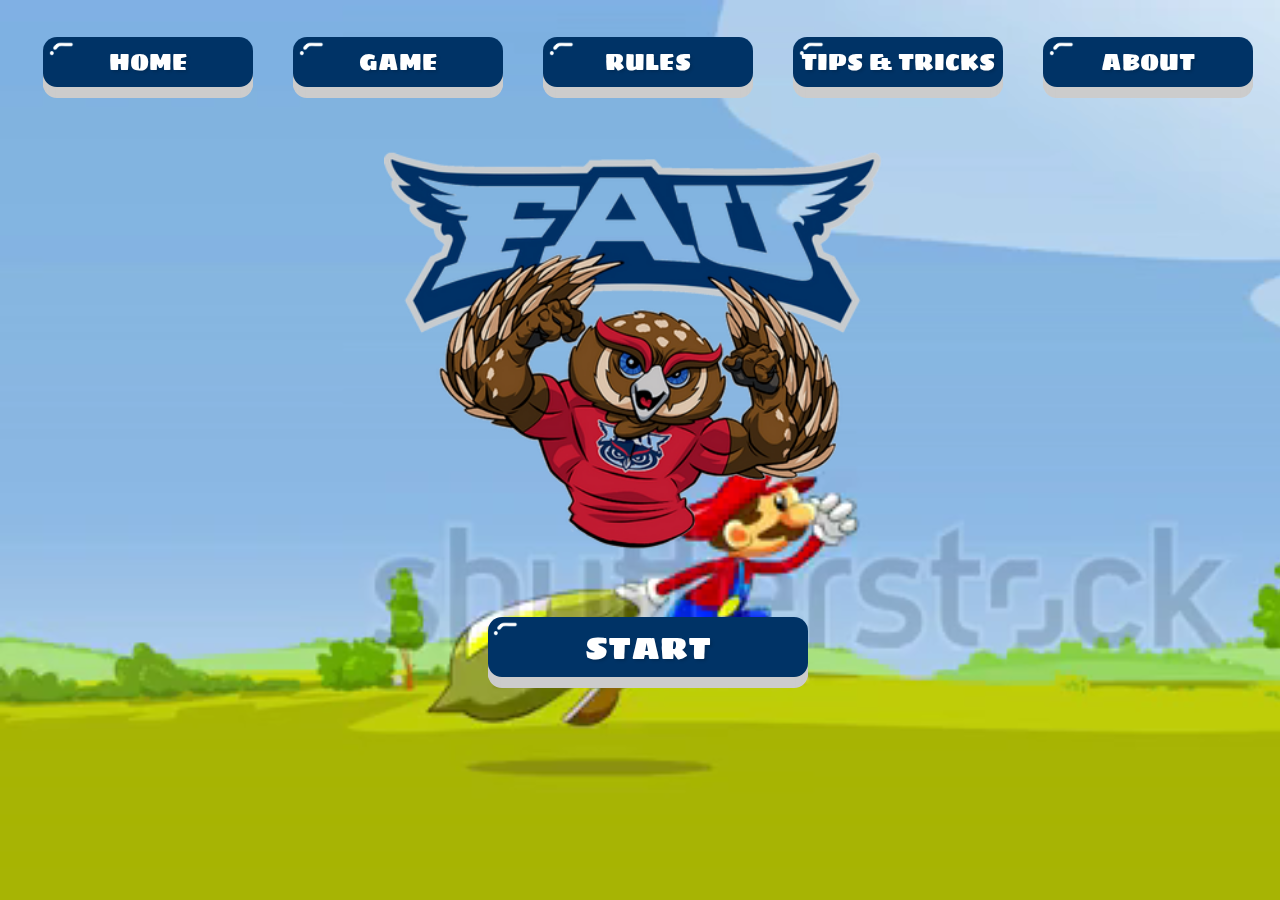
==== index.html @ 9a1c1aa6 "Added all our work" ====
<!DOCTYPE html>
<html lang="en">

<head>
    <meta charset="UTF-8">
    <meta http-equiv="X-UA-Compatible" content="IE=edge">
    <meta name="viewport" content="width=device-width, initial-scale=1.0">

    <!-----------------------Title----------------------->
    <title>The Owl Survivor</title>

    <!-----------------------CSS----------------------->
    <link rel="stylesheet" href="css/style.css">

    <!---------------------Favicon--------------------->
    <link rel="shortcut icon" href="images/favicon.png">

    <!---------Import Poppins from Google fonts--------->
    <link rel="preconnect" href="https://fonts.googleapis.com">
    <link rel="preconnect" href="https://fonts.gstatic.com" crossorigin>
    <link href="https://fonts.googleapis.com/css2?family=Open+Sans&family=Poppins:ital,wght@0,100;0,200;0,300;0,400;0,500;0,600;0,700;0,800;0,900;1,100;1,200;1,300;1,400;1,500;1,600;1,700;1,800;1,900&display=swap" rel="stylesheet">

    <!---------Import Sigmar One from Google fonts--------->
    <link rel="preconnect" href="https://fonts.googleapis.com">
    <link rel="preconnect" href="https://fonts.gstatic.com" crossorigin>
    <link href="https://fonts.googleapis.com/css2?family=Open+Sans&family=Poppins:ital,wght@0,100;0,200;0,300;0,400;0,500;0,600;0,700;0,800;0,900;1,100;1,200;1,300;1,400;1,500;1,600;1,700;1,800;1,900&family=Sigmar+One&display=swap" rel="stylesheet">

</head>

<body>
    <!-------------------------Main Section------------------------->
    <section id="main" class="main">

        <!--------------------Background video-------------------->
        <div class="bg-video">
            <video autoplay muted loop>
                <source src="images/marioTemplate.mp4" type="video/mp4">
            </video>
        </div>

        <!--------------------Navigation-------------------->
        <nav class="navigation">
            <!--Menu-->
            <ul class="menu">
                <li><a href="#">Home</a></li>
                <li><a href="game_page/game.php">Game</a></li>
                <li><a href="#">Rules</a></li>
                <li><a href="#">Tips & Tricks</a></li>
                <li><a href="#">About</a></li>
            </ul>
        </nav>

        <!--------------------Logo-------------------->
        <div class="game-logo">
            <img src="images/resized-logo.png" alt="Qwl Logo">
        </div>

        <!--------------------Start button-------------------->
        <a href="game_page/game.php" class="start-btn">Start</a>


    </section>

</body>

</html>
---- css/style.css ----
* {
    margin: 0px;
    padding: 0px;
    box-sizing: border-box;
    font-family: 'poppins';
}

ul {
    list-style: none;
}

a {
    text-decoration: none;
}

body {
    background-color: #D1E9EA !important;
}


/*------------Main------------*/

#main {
    width: 100%;
    min-height: 100vh;
    padding-bottom: 10px;
}

.bg-video {
    position: absolute;
    left: 0px;
    top: 0px;
    width: 100%;
    height: 100%;
}

.bg-video video {
    height: 100vh;
    width: 100%;
    object-fit: cover;
    object-position: left center;
    position: fixed;
    bottom: 0px;
    z-index: -1;
}


/*------------Navigation------------*/

.navigation {
    display: flex;
    justify-content: center;
    align-items: center;
    padding: 45px 10px;
}

.menu {
    display: flex;
    justify-content: center;
    align-items: center;

}

.menu li a,
.start-btn {
    margin: 0px 20px;
    color: white;
    background: linear-gradient(97deg, rgba(0, 51, 102, 1) 0%, rgba(0, 51, 102, 1) 100%);
    width: 210px;
    height: 50px;
    display: flex;
    justify-content: center;
    align-items: center;
    font-family: 'Sigmar One';
    font-size: 1.4rem;
    text-transform: uppercase;
    border-radius: 14px;
    text-shadow: 2px 2px 3px rgba(0, 0, 0, 0.13);
    box-shadow: rgba(204, 204, 204, 0.756) -0px 1px, rgb(204, 204, 204) -0px 2px, rgb(204, 204, 204) -0px 3px, rgb(204, 204, 204) -0px 4px, rgb(204, 204, 204) -0px 5px, rgb(204, 204, 204) -0px 6px, rgb(204, 204, 204) -0px 7px, rgb(204, 204, 204) -0px 8px, rgb(204, 204, 204) -0px 9px, rgb(204, 204, 204) -0px 10px, rgb(204, 204, 204) -0px 11px;
    transform: translate3d(8px, -8px, 0);
}

.menu li,
.start-btn {
    position: relative;
}

.menu li::before,
.start-btn::before {
    position: absolute;
    content: '';
    left: 34px;
    top: -8px;
    z-index: 3;
    background-image: url(../images/bg-button.png);
    background-position: center;
    background-repeat: no-repeat;
    background-size: 25px;
    width: 25px;
    height: 25px;
}

.menu li a:hover,
.start-btn:hover {
    background: linear-gradient(97deg, rgba(255, 30, 30) 0%, rgba(204, 0, 0) 100%);
    box-shadow: #CC0000 -0px 1px, #CC0000 -0px 2px, #CC0000 -0px 3px, #CC0000 -0px 4px, #CC0000 -0px 5px, #CC0000 -0px 6px, #CC0000 -0px 7px, #CC0000 -0px 8px, #CC0000 -0px 9px, #CC0000 -0px 10px, #CC0000 -0px 11px;
}


/*------------Start Button------------*/

.start-btn {
    margin: 0px auto;
    width: 320px;
    height: 60px;
    font-size: 2rem;
}

.start-btn::before {
    left: 5px;
    top: 0px;
}


/*------------Logo------------*/

.game-logo {
    margin: 0px auto;
    max-width: 40%;
    width: 100%;
    margin-bottom: 30px;
    z-index: 99;
    position: relative;
}

.game-logo img {
    width: 100%;
    object-fit: contain;
    object-position: center;
}


/*------------Game Page------------*/
.game{
    padding-top: 0;
    position:relative; 
    display:block; 
    width: 100%;
    background-color:#D1E9EA;
}
  
  
.embed-responsive-item{
    margin-left: 10px;
    margin-right: 10px;
    margin-top: 25px;
}
  
#container {
    width: inherit;
    height: inherit;
    margin: 0;
    padding-top: 10px;
    background-color: transparent;
}

.game-iframe{
    height: 685px;
    width: 90%;
}

/*------------footer------------*/
footer {
    display: block;
    padding: 0;
    text-align: center;
  }
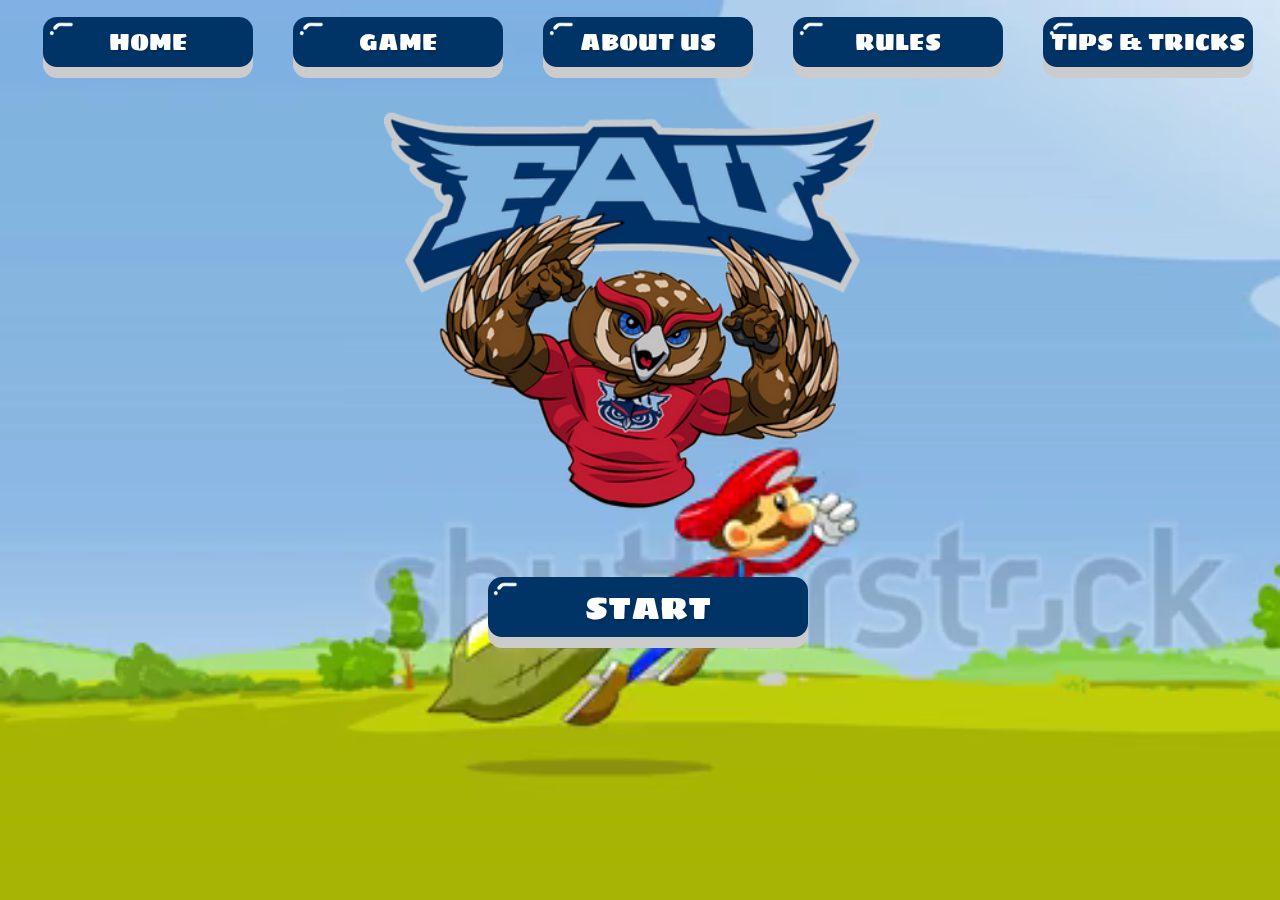
==== commit d983cfdf: "Responsive Navbar" ====
--- a/index.html
+++ b/index.html
@@ -1,11 +1,9 @@
 <!DOCTYPE html>
 <html lang="en">
-
 <head>
     <meta charset="UTF-8">
     <meta http-equiv="X-UA-Compatible" content="IE=edge">
     <meta name="viewport" content="width=device-width, initial-scale=1.0">
-
     <!-----------------------Title----------------------->
     <title>The Owl Survivor</title>
 
@@ -26,9 +24,8 @@
     <link href="https://fonts.googleapis.com/css2?family=Open+Sans&family=Poppins:ital,wght@0,100;0,200;0,300;0,400;0,500;0,600;0,700;0,800;0,900;1,100;1,200;1,300;1,400;1,500;1,600;1,700;1,800;1,900&family=Sigmar+One&display=swap" rel="stylesheet">
 
 </head>
-
 <body>
-    <!-------------------------Main Section------------------------->
+       <!-------------------------Main Section------------------------->
     <section id="main" class="main">
 
         <!--------------------Background video-------------------->
@@ -38,29 +35,36 @@
             </video>
         </div>
 
-        <!--------------------Navigation-------------------->
+    
         <nav class="navigation">
-            <!--Menu-->
+            <!-- decides if the navigation bar is open or not -->
+            <input id="navigation-toggle" type="checkbox">
             <ul class="menu">
-                <li><a href="#">Home</a></li>
-                <li><a href="game_page/game.php">Game</a></li>
-                <li><a href="#">Rules</a></li>
-                <li><a href="#">Tips & Tricks</a></li>
-                <li><a href="#">About</a></li>
+                <li> <a href="#home">Home</a></li>
+                <li> <a href="game_page/game.html">Game</a></li>
+                <li> <a href="#about">About Us</a></li>
+                <li> <a href="#rules">Rules</a></li>
+                <li> <a href="#tips">Tips & Tricks</a></li>
             </ul>
+
+            <label for="navigation-toggle" class="icon-burger">
+                <div class="line"></div>
+                <div class="line"></div>
+                <div class="line"></div>
+            </label>   
         </nav>
-
+        
+        
         <!--------------------Logo-------------------->
         <div class="game-logo">
             <img src="images/resized-logo.png" alt="Qwl Logo">
         </div>
 
         <!--------------------Start button-------------------->
-        <a href="game_page/game.php" class="start-btn">Start</a>
+        <a href="game_page/game.html" class="start-btn">Start</a>
 
-
+        
     </section>
-
+    
 </body>
-
 </html>--- a/css/style.css
+++ b/css/style.css
@@ -45,22 +45,35 @@
 }
 
 
-/*------------Navigation------------*/
-
-.navigation {
+
+
+
+/*------------- Navigation ------------*/
+.navigation{
+    position: fixed;
+    z-index: 10;
+    left: 0;
+    right: 0;
+    top:0;
+    padding: 0 5%;
+    height: 100px;
+    display: flex;
+    background-color: transparent;
+    justify-content: space-around;
+    align-items: center;
+    padding: 45px 10px;
+    position: relative;
+}
+
+.menu{
+    float: right;
+    padding: 0;
+    margin: 0;
+    width: 60%;
     display: flex;
     justify-content: center;
     align-items: center;
-    padding: 45px 10px;
-}
-
-.menu {
-    display: flex;
-    justify-content: center;
-    align-items: center;
-
-}
-
+}
 .menu li a,
 .start-btn {
     margin: 0px 20px;
@@ -106,6 +119,71 @@
     box-shadow: #CC0000 -0px 1px, #CC0000 -0px 2px, #CC0000 -0px 3px, #CC0000 -0px 4px, #CC0000 -0px 5px, #CC0000 -0px 6px, #CC0000 -0px 7px, #CC0000 -0px 8px, #CC0000 -0px 9px, #CC0000 -0px 10px, #CC0000 -0px 11px;
 }
 
+#navigation-toggle{
+    position: absolute;
+    top:-100px;
+}
+
+.icon-burger{
+    display: none;
+    position: absolute;
+    right:5%;
+    top: 50%;
+    transform: translate(-50%);
+}
+
+.icon-burger .line {
+	width: 30px;
+	height: 5px;
+	background-color: #000;
+	margin: 5px;
+	border-radius: 3px;
+	transition: all .3s ease-in-out;
+}
+
+@media screen and (max-width: 1000px) {
+    
+    nav .menu{
+        float: none;
+        position: fixed;
+        z-index: 9;
+        left: 0;
+        right:0;
+        top:100px;
+        bottom: 100%;
+        width:auto;
+        height: auto;
+        flex-direction: column;
+        justify-content: space-evenly;
+        background-color: rgba(0,0,0,.8);
+        overflow: hidden;
+        box-sizing: border-box;
+        transition: all .5s ease-in-out;   
+    }
+    
+    nav .menu a{
+        font-size: 20px;
+    }
+    
+    nav :checked ~ .menu{
+        bottom: 0;
+    }
+    
+    nav .icon-burger{
+        display: block;
+    }
+    
+	nav :checked ~ .icon-burger .line:nth-child(1) {
+		transform: translateY(10px) rotate(225deg);
+	}
+	nav :checked ~ .icon-burger .line:nth-child(3) {
+		transform: translateY(-10px) rotate(-225deg);
+	}
+	nav :checked ~ .icon-burger .line:nth-child(2) {
+		opacity: 0;
+	}	
+}
+
 
 /*------------Start Button------------*/
 
@@ -129,7 +207,7 @@
     max-width: 40%;
     width: 100%;
     margin-bottom: 30px;
-    z-index: 99;
+    z-index: 2;
     position: relative;
 }
 
@@ -142,7 +220,7 @@
 
 /*------------Game Page------------*/
 .game{
-    padding-top: 0;
+    padding-top: 50px;
     position:relative; 
     display:block; 
     width: 100%;
@@ -176,3 +254,4 @@
     text-align: center;
   }
 
+
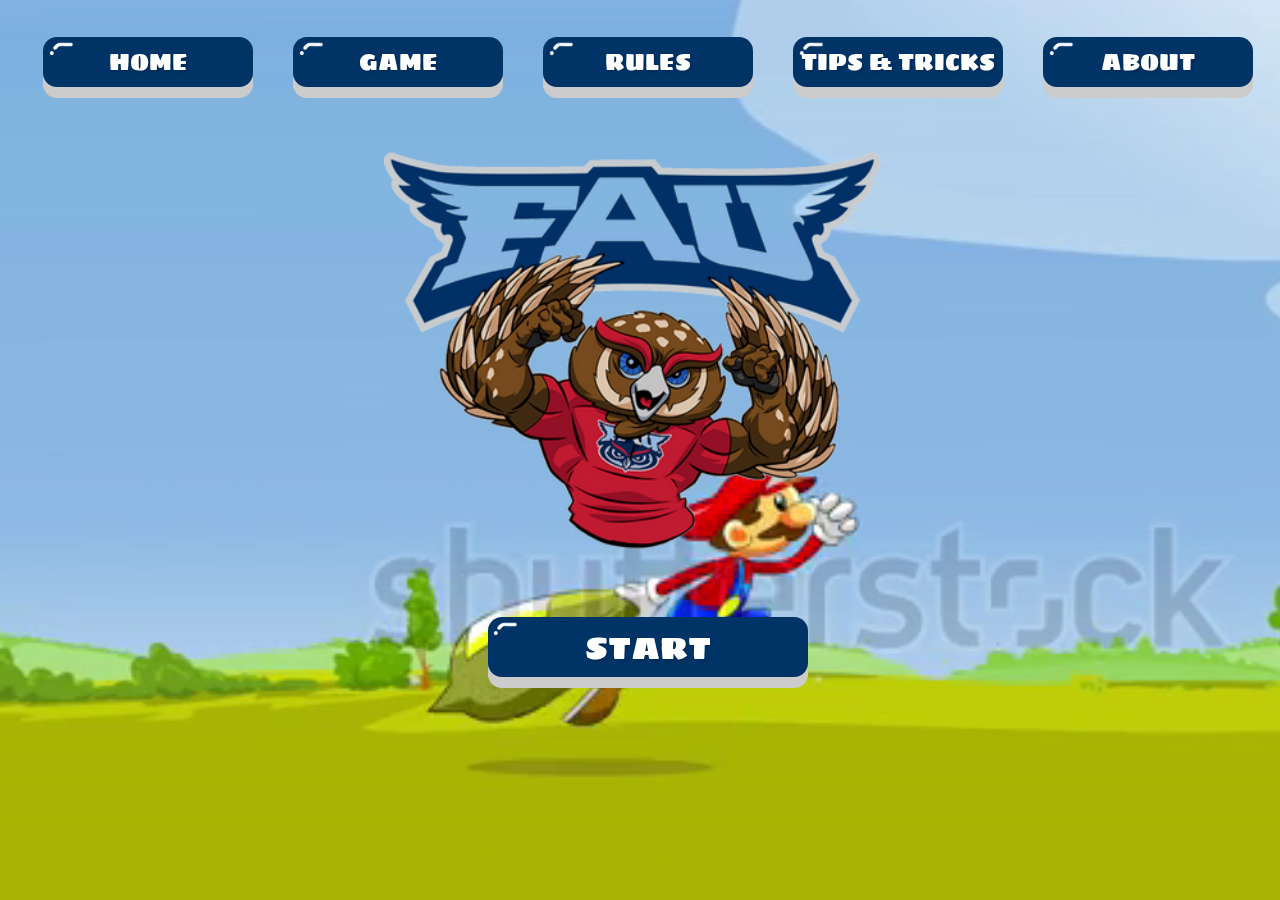
==== commit bd1840f1: "Addes pages" ====
--- a/index.html
+++ b/index.html
@@ -1,9 +1,11 @@
 <!DOCTYPE html>
 <html lang="en">
+
 <head>
     <meta charset="UTF-8">
     <meta http-equiv="X-UA-Compatible" content="IE=edge">
     <meta name="viewport" content="width=device-width, initial-scale=1.0">
+
     <!-----------------------Title----------------------->
     <title>The Owl Survivor</title>
 
@@ -24,8 +26,9 @@
     <link href="https://fonts.googleapis.com/css2?family=Open+Sans&family=Poppins:ital,wght@0,100;0,200;0,300;0,400;0,500;0,600;0,700;0,800;0,900;1,100;1,200;1,300;1,400;1,500;1,600;1,700;1,800;1,900&family=Sigmar+One&display=swap" rel="stylesheet">
 
 </head>
+
 <body>
-       <!-------------------------Main Section------------------------->
+    <!-------------------------Main Section------------------------->
     <section id="main" class="main">
 
         <!--------------------Background video-------------------->
@@ -35,26 +38,18 @@
             </video>
         </div>
 
-    
+        <!--------------------Navigation-------------------->
         <nav class="navigation">
-            <!-- decides if the navigation bar is open or not -->
-            <input id="navigation-toggle" type="checkbox">
+            <!--Menu-->
             <ul class="menu">
-                <li> <a href="#home">Home</a></li>
-                <li> <a href="game_page/game.html">Game</a></li>
-                <li> <a href="#about">About Us</a></li>
-                <li> <a href="#rules">Rules</a></li>
-                <li> <a href="#tips">Tips & Tricks</a></li>
+                <li><a href="#">Home</a></li>
+                <li><a href="game_page/game.html">Game</a></li>
+                <li><a href="pages/rules.html">Rules</a></li>
+                <li><a href="pages/tips_tricks.html">Tips & Tricks</a></li>
+                <li><a href="pages/about.html">About</a></li>
             </ul>
+        </nav>
 
-            <label for="navigation-toggle" class="icon-burger">
-                <div class="line"></div>
-                <div class="line"></div>
-                <div class="line"></div>
-            </label>   
-        </nav>
-        
-        
         <!--------------------Logo-------------------->
         <div class="game-logo">
             <img src="images/resized-logo.png" alt="Qwl Logo">
@@ -63,8 +58,9 @@
         <!--------------------Start button-------------------->
         <a href="game_page/game.html" class="start-btn">Start</a>
 
-        
+
     </section>
-    
+
 </body>
+
 </html>--- a/css/style.css
+++ b/css/style.css
@@ -15,6 +15,7 @@
 
 body {
     background-color: #D1E9EA !important;
+    font-family: 'poppins';
 }
 
 
@@ -45,35 +46,21 @@
 }
 
 
-
-
-
-/*------------- Navigation ------------*/
-.navigation{
-    position: fixed;
-    z-index: 10;
-    left: 0;
-    right: 0;
-    top:0;
-    padding: 0 5%;
-    height: 100px;
-    display: flex;
-    background-color: transparent;
-    justify-content: space-around;
+/*------------Navigation------------*/
+
+.navigation {
+    display: flex;
+    justify-content: center;
     align-items: center;
     padding: 45px 10px;
-    position: relative;
-}
-
-.menu{
-    float: right;
-    padding: 0;
-    margin: 0;
-    width: 60%;
+}
+
+.menu {
     display: flex;
     justify-content: center;
     align-items: center;
 }
+
 .menu li a,
 .start-btn {
     margin: 0px 20px;
@@ -119,71 +106,6 @@
     box-shadow: #CC0000 -0px 1px, #CC0000 -0px 2px, #CC0000 -0px 3px, #CC0000 -0px 4px, #CC0000 -0px 5px, #CC0000 -0px 6px, #CC0000 -0px 7px, #CC0000 -0px 8px, #CC0000 -0px 9px, #CC0000 -0px 10px, #CC0000 -0px 11px;
 }
 
-#navigation-toggle{
-    position: absolute;
-    top:-100px;
-}
-
-.icon-burger{
-    display: none;
-    position: absolute;
-    right:5%;
-    top: 50%;
-    transform: translate(-50%);
-}
-
-.icon-burger .line {
-	width: 30px;
-	height: 5px;
-	background-color: #000;
-	margin: 5px;
-	border-radius: 3px;
-	transition: all .3s ease-in-out;
-}
-
-@media screen and (max-width: 1000px) {
-    
-    nav .menu{
-        float: none;
-        position: fixed;
-        z-index: 9;
-        left: 0;
-        right:0;
-        top:100px;
-        bottom: 100%;
-        width:auto;
-        height: auto;
-        flex-direction: column;
-        justify-content: space-evenly;
-        background-color: rgba(0,0,0,.8);
-        overflow: hidden;
-        box-sizing: border-box;
-        transition: all .5s ease-in-out;   
-    }
-    
-    nav .menu a{
-        font-size: 20px;
-    }
-    
-    nav :checked ~ .menu{
-        bottom: 0;
-    }
-    
-    nav .icon-burger{
-        display: block;
-    }
-    
-	nav :checked ~ .icon-burger .line:nth-child(1) {
-		transform: translateY(10px) rotate(225deg);
-	}
-	nav :checked ~ .icon-burger .line:nth-child(3) {
-		transform: translateY(-10px) rotate(-225deg);
-	}
-	nav :checked ~ .icon-burger .line:nth-child(2) {
-		opacity: 0;
-	}	
-}
-
 
 /*------------Start Button------------*/
 
@@ -207,7 +129,7 @@
     max-width: 40%;
     width: 100%;
     margin-bottom: 30px;
-    z-index: 2;
+    z-index: 99;
     position: relative;
 }
 
@@ -219,21 +141,29 @@
 
 
 /*------------Game Page------------*/
-.game{
-    padding-top: 50px;
-    position:relative; 
-    display:block; 
-    width: 100%;
-    background-color:#D1E9EA;
-}
-  
-  
-.embed-responsive-item{
+
+.game {
+    padding-top: 0;
+    position: relative;
+    display: flex;
+    width: 100%;
+    background-color: #D1E9EA;
+}
+
+#left {
+    flex: 1;
+}
+
+#center {
+    flex: 3;
+}
+
+.embed-responsive-item {
     margin-left: 10px;
     margin-right: 10px;
     margin-top: 25px;
 }
-  
+
 #container {
     width: inherit;
     height: inherit;
@@ -242,16 +172,92 @@
     background-color: transparent;
 }
 
-.game-iframe{
+.game-iframe {
     height: 685px;
     width: 90%;
 }
 
+table {
+    width: auto;
+    border-collapse: collapse;
+    overflow: hidden;
+    box-shadow: 0 0 20px rgba(204, 0, 0);
+}
+
+th,
+td {
+    padding: 15px;
+    background-color: rgba(204, 0, 0);
+    color: #fff;
+}
+
+th {
+    background-color: #003366;
+}
+
+.styled-table {
+    border-collapse: collapse;
+    margin: 25px 0;
+    font-size: 0.9em;
+    font-family: sans-serif;
+    min-width: auto;
+    box-shadow: 0 0 20px rgba(0, 0, 0, 0.15);
+    margin-left: 50;
+}
+
+
 /*------------footer------------*/
+
 footer {
-    display: block;
+    /* display: block;
     padding: 0;
+    text-align: center; */
+    position: fixed;
+    left: 0;
+    bottom: 0;
+    width: 100%;
+    color: black;
     text-align: center;
-  }
-
-
+}
+
+
+/*--------------------Rule Page--------------------*/
+
+.rules {
+    background: #000000d0;
+    color: white;
+    padding: 2em;
+    border-radius: 30px;
+    max-width: 800px;
+    display: flex;
+    margin-left: auto;
+    margin-right: auto;
+}
+
+
+/*--------------------Tips and Tricks Page--------------------*/
+
+.tips {
+    background: #000000d0;
+    color: white;
+    padding: 2em;
+    border-radius: 30px;
+    max-width: 800px;
+    display: flex;
+    margin-left: auto;
+    margin-right: auto;
+}
+
+
+/*--------------------About Page--------------------*/
+
+.about {
+    background: #000000d0;
+    color: white;
+    padding: 2em;
+    border-radius: 30px;
+    max-width: 800px;
+    display: flex;
+    margin-left: auto;
+    margin-right: auto;
+}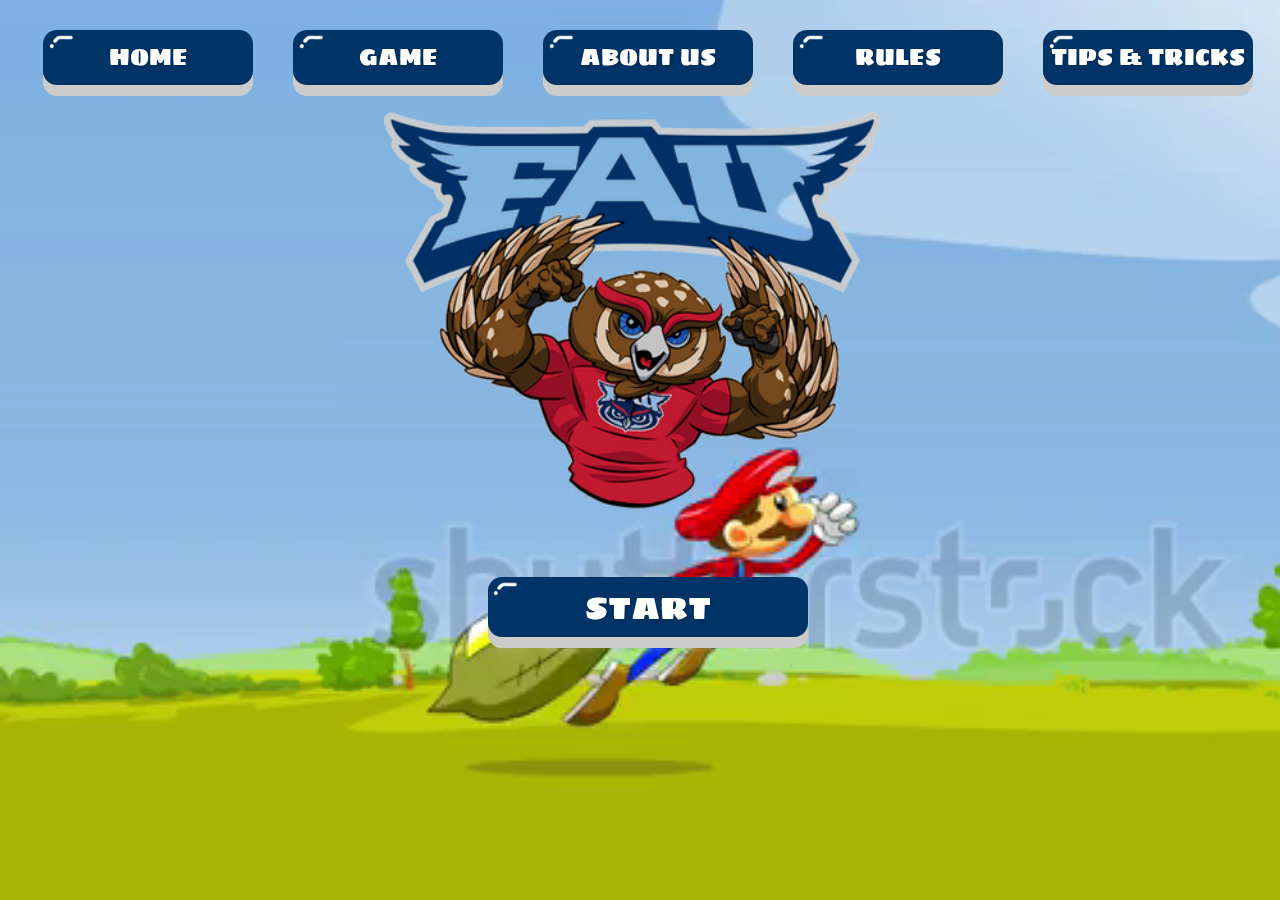
==== commit 0b5a86c9: "Added responsive navbar and about page" ====
--- a/index.html
+++ b/index.html
@@ -40,14 +40,21 @@
 
         <!--------------------Navigation-------------------->
         <nav class="navigation">
-            <!--Menu-->
+            <!-- decides if the navigation bar is open or not -->
+            <input id="navigation-toggle" type="checkbox">
             <ul class="menu">
-                <li><a href="#">Home</a></li>
-                <li><a href="game_page/game.html">Game</a></li>
-                <li><a href="pages/rules.html">Rules</a></li>
-                <li><a href="pages/tips_tricks.html">Tips & Tricks</a></li>
-                <li><a href="pages/about.html">About</a></li>
+                <li> <a href="#home">Home</a></li>
+                <li> <a href="game_page/game.html">Game</a></li>
+                <li> <a href="pages/about.html">About Us</a></li>
+                <li> <a href="pages/rules.html">Rules</a></li>
+                <li> <a href="pages/tips_tricks.html">Tips & Tricks</a></li>
             </ul>
+
+            <label for="navigation-toggle" class="icon-burger">
+                <div class="line"></div>
+                <div class="line"></div>
+                <div class="line"></div>
+            </label>   
         </nav>
 
         <!--------------------Logo-------------------->
--- a/css/style.css
+++ b/css/style.css
@@ -14,7 +14,7 @@
 }
 
 body {
-    background-color: #D1E9EA !important;
+    background-color: #D6E4F0 !important;
     font-family: 'poppins';
 }
 
@@ -46,28 +46,40 @@
 }
 
 
-/*------------Navigation------------*/
-
-.navigation {
+
+/*------------- Navigation ------------*/
+.navigation{
+    position: fixed;
+    z-index: 10;
+    left: 0;
+    right: 0;
+    top:15px;
+    padding: 0 5%;
+    height: 100px;
+    display: flex;
+    background-color: transparent;
+    justify-content: space-around;
+    align-items: center;
+    padding: 45px 10px;
+    position: relative;
+}
+
+.menu{
+    float: right;
+    padding: 0;
+    margin: 0;
+    width: 60%;
     display: flex;
     justify-content: center;
     align-items: center;
-    padding: 45px 10px;
-}
-
-.menu {
-    display: flex;
-    justify-content: center;
-    align-items: center;
-}
-
+}
 .menu li a,
 .start-btn {
     margin: 0px 20px;
     color: white;
     background: linear-gradient(97deg, rgba(0, 51, 102, 1) 0%, rgba(0, 51, 102, 1) 100%);
     width: 210px;
-    height: 50px;
+    height: 55px;
     display: flex;
     justify-content: center;
     align-items: center;
@@ -106,6 +118,71 @@
     box-shadow: #CC0000 -0px 1px, #CC0000 -0px 2px, #CC0000 -0px 3px, #CC0000 -0px 4px, #CC0000 -0px 5px, #CC0000 -0px 6px, #CC0000 -0px 7px, #CC0000 -0px 8px, #CC0000 -0px 9px, #CC0000 -0px 10px, #CC0000 -0px 11px;
 }
 
+#navigation-toggle{
+    position: absolute;
+    top:-100px;
+}
+
+.icon-burger{
+    display: none;
+    position: absolute;
+    right:5%;
+    top: 50%;
+    transform: translate(-50%);
+}
+
+.icon-burger .line {
+	width: 30px;
+	height: 5px;
+	background-color: #000;
+	margin: 5px;
+	border-radius: 3px;
+	transition: all .3s ease-in-out;
+}
+
+@media screen and (max-width: 1000px) {
+    
+    nav .menu{
+        float: none;
+        position: fixed;
+        z-index: 9;
+        left: 0;
+        right:0;
+        top:100px;
+        bottom: 100%;
+        width:auto;
+        height: auto;
+        flex-direction: column;
+        justify-content: space-evenly;
+        background-color: rgba(0,0,0,.8);
+        overflow: hidden;
+        box-sizing: border-box;
+        transition: all .5s ease-in-out;   
+    }
+    
+    nav .menu a{
+        font-size: 20px;
+    }
+    
+    nav :checked ~ .menu{
+        bottom: 0;
+    }
+    
+    nav .icon-burger{
+        display: block;
+    }
+    
+	nav :checked ~ .icon-burger .line:nth-child(1) {
+		transform: translateY(10px) rotate(225deg);
+	}
+	nav :checked ~ .icon-burger .line:nth-child(3) {
+		transform: translateY(-10px) rotate(-225deg);
+	}
+	nav :checked ~ .icon-burger .line:nth-child(2) {
+		opacity: 0;
+	}	
+}
+
 
 /*------------Start Button------------*/
 
@@ -129,7 +206,7 @@
     max-width: 40%;
     width: 100%;
     margin-bottom: 30px;
-    z-index: 99;
+    z-index: 2;
     position: relative;
 }
 
@@ -147,7 +224,7 @@
     position: relative;
     display: flex;
     width: 100%;
-    background-color: #D1E9EA;
+    background-color: #D6E4F0;
 }
 
 #left {
@@ -228,12 +305,23 @@
     color: white;
     padding: 2em;
     border-radius: 30px;
-    max-width: 800px;
+    min-width: 300px;
+    max-width: 1200px;
     display: flex;
     margin-left: auto;
     margin-right: auto;
-}
-
+    margin-top: 3rem;
+}
+
+.intro{
+    margin-top: 2rem;
+}
+
+.init-img{
+    min-width: 300px;
+    max-width: 1200px;
+    
+}
 
 /*--------------------Tips and Tricks Page--------------------*/
 
@@ -246,6 +334,7 @@
     display: flex;
     margin-left: auto;
     margin-right: auto;
+    margin-top: 3rem;
 }
 
 
@@ -256,8 +345,53 @@
     color: white;
     padding: 2em;
     border-radius: 30px;
-    max-width: 800px;
+    min-height: 100px;
+    max-width: 1200px;
     display: flex;
     margin-left: auto;
     margin-right: auto;
+    margin-top: 3rem;
+}
+
+
+.column-wrapper{
+    display: flex;
+    align-items: center;
+    margin-top: 80px;
+    flex-flow: wrap;
+}
+
+
+.column{
+    display: flex;
+    flex-direction: column;
+    flex: 1;
+    text-align: center;
+    margin: 10px;
+}
+
+.team-img{
+    height: 200px;
+    width: auto;
+    border-radius: 50%;
+    border: 2px solid black;
+}
+
+.position{
+    border-bottom: 4px solid black;
+}
+
+.background{
+    margin-top: 30px;
+    text-align:left;
+    font-size: 13px;
+    margin-bottom: 30px;
+}
+
+.socials,
+.fab {
+  display: flex;
+  margin: 10px;
+  color: white;
+  font-size: 20px;
 }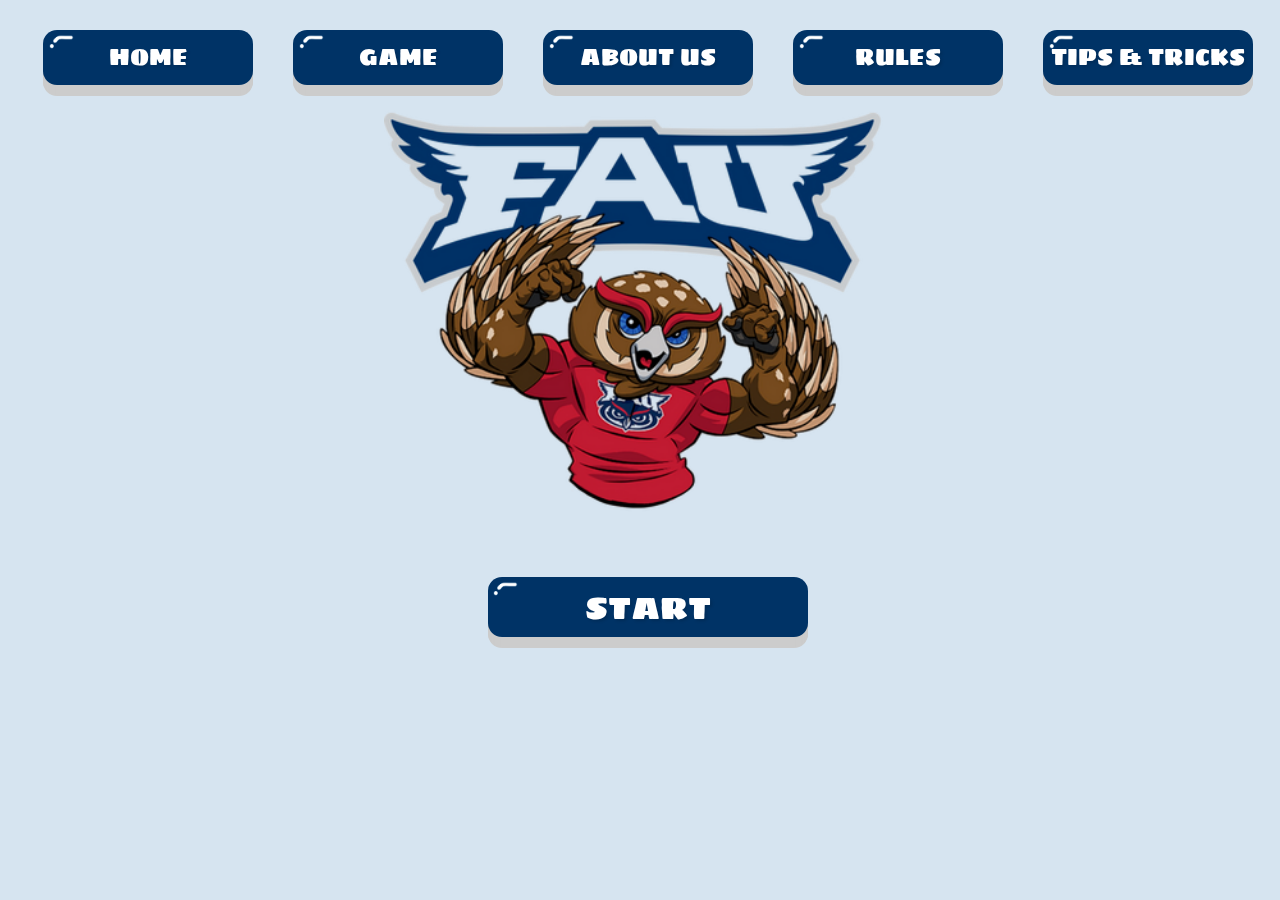
==== commit dfaf6097: "modified tipsTrick page and about page" ====
--- a/index.html
+++ b/index.html
@@ -31,12 +31,12 @@
     <!-------------------------Main Section------------------------->
     <section id="main" class="main">
 
-        <!--------------------Background video-------------------->
-        <div class="bg-video">
+        <!-- ------------------Background video------------------ -->
+        <!-- <div class="bg-video">
             <video autoplay muted loop>
                 <source src="images/marioTemplate.mp4" type="video/mp4">
             </video>
-        </div>
+        </div> -->
 
         <!--------------------Navigation-------------------->
         <nav class="navigation">
@@ -54,7 +54,7 @@
                 <div class="line"></div>
                 <div class="line"></div>
                 <div class="line"></div>
-            </label>   
+            </label>
         </nav>
 
         <!--------------------Logo-------------------->
--- a/css/style.css
+++ b/css/style.css
@@ -46,14 +46,14 @@
 }
 
 
-
 /*------------- Navigation ------------*/
-.navigation{
+
+.navigation {
     position: fixed;
     z-index: 10;
     left: 0;
     right: 0;
-    top:15px;
+    top: 15px;
     padding: 0 5%;
     height: 100px;
     display: flex;
@@ -64,7 +64,7 @@
     position: relative;
 }
 
-.menu{
+.menu {
     float: right;
     padding: 0;
     margin: 0;
@@ -73,6 +73,7 @@
     justify-content: center;
     align-items: center;
 }
+
 .menu li a,
 .start-btn {
     margin: 0px 20px;
@@ -118,69 +119,64 @@
     box-shadow: #CC0000 -0px 1px, #CC0000 -0px 2px, #CC0000 -0px 3px, #CC0000 -0px 4px, #CC0000 -0px 5px, #CC0000 -0px 6px, #CC0000 -0px 7px, #CC0000 -0px 8px, #CC0000 -0px 9px, #CC0000 -0px 10px, #CC0000 -0px 11px;
 }
 
-#navigation-toggle{
+#navigation-toggle {
     position: absolute;
-    top:-100px;
-}
-
-.icon-burger{
+    top: -100px;
+}
+
+.icon-burger {
     display: none;
     position: absolute;
-    right:5%;
+    right: 5%;
     top: 50%;
     transform: translate(-50%);
 }
 
 .icon-burger .line {
-	width: 30px;
-	height: 5px;
-	background-color: #000;
-	margin: 5px;
-	border-radius: 3px;
-	transition: all .3s ease-in-out;
+    width: 30px;
+    height: 5px;
+    background-color: #000;
+    margin: 5px;
+    border-radius: 3px;
+    transition: all .3s ease-in-out;
 }
 
 @media screen and (max-width: 1000px) {
-    
-    nav .menu{
+    nav .menu {
         float: none;
         position: fixed;
         z-index: 9;
         left: 0;
-        right:0;
-        top:100px;
+        right: 0;
+        top: 100px;
         bottom: 100%;
-        width:auto;
+        width: auto;
         height: auto;
         flex-direction: column;
         justify-content: space-evenly;
-        background-color: rgba(0,0,0,.8);
+        background-color: rgba(0, 0, 0, .8);
         overflow: hidden;
         box-sizing: border-box;
-        transition: all .5s ease-in-out;   
-    }
-    
-    nav .menu a{
+        transition: all .5s ease-in-out;
+    }
+    nav .menu a {
         font-size: 20px;
     }
-    
-    nav :checked ~ .menu{
+    nav :checked~.menu {
         bottom: 0;
     }
-    
-    nav .icon-burger{
+    nav .icon-burger {
         display: block;
     }
-    
-	nav :checked ~ .icon-burger .line:nth-child(1) {
-		transform: translateY(10px) rotate(225deg);
-	}
-	nav :checked ~ .icon-burger .line:nth-child(3) {
-		transform: translateY(-10px) rotate(-225deg);
-	}
-	nav :checked ~ .icon-burger .line:nth-child(2) {
-		opacity: 0;
-	}	
+    nav :checked~.icon-burger .line:nth-child(1) {
+        transform: translateY(10px) rotate(225deg);
+    }
+    nav :checked~.icon-burger .line:nth-child(3) {
+        transform: translateY(-10px) rotate(-225deg);
+    }
+    nav :checked~.icon-burger .line:nth-child(2) {
+        opacity: 0;
+    }
 }
 
 
@@ -231,8 +227,9 @@
     flex: 1;
 }
 
-#center {
+#game-block {
     flex: 3;
+    transform: translateY(15%);
 }
 
 .embed-responsive-item {
@@ -254,41 +251,15 @@
     width: 90%;
 }
 
-table {
-    width: auto;
-    border-collapse: collapse;
-    overflow: hidden;
-    box-shadow: 0 0 20px rgba(204, 0, 0);
-}
-
-th,
-td {
-    padding: 15px;
-    background-color: rgba(204, 0, 0);
-    color: #fff;
-}
-
-th {
-    background-color: #003366;
-}
-
-.styled-table {
-    border-collapse: collapse;
-    margin: 25px 0;
-    font-size: 0.9em;
-    font-family: sans-serif;
-    min-width: auto;
-    box-shadow: 0 0 20px rgba(0, 0, 0, 0.15);
-    margin-left: 50;
+#compass-left {
+    object-position: left;
+    transform: translateY(25%);
 }
 
 
 /*------------footer------------*/
 
 footer {
-    /* display: block;
-    padding: 0;
-    text-align: center; */
     position: fixed;
     left: 0;
     bottom: 0;
@@ -299,6 +270,15 @@
 
 
 /*--------------------Rule Page--------------------*/
+
+ul {
+    padding-left: 10px;
+}
+
+.headers {
+    text-align: center;
+    color: rgb(157, 22, 22);
+}
 
 .rules {
     background: #000000d0;
@@ -313,15 +293,15 @@
     margin-top: 3rem;
 }
 
-.intro{
+.intro {
     margin-top: 2rem;
 }
 
-.init-img{
+.init-img {
     min-width: 300px;
     max-width: 1200px;
-    
-}
+}
+
 
 /*--------------------Tips and Tricks Page--------------------*/
 
@@ -346,23 +326,21 @@
     padding: 2em;
     border-radius: 30px;
     min-height: 100px;
-    max-width: 1200px;
+    max-width: 900px;
     display: flex;
     margin-left: auto;
     margin-right: auto;
     margin-top: 3rem;
 }
 
-
-.column-wrapper{
+.column-wrapper {
     display: flex;
     align-items: center;
     margin-top: 80px;
     flex-flow: wrap;
 }
 
-
-.column{
+.column {
     display: flex;
     flex-direction: column;
     flex: 1;
@@ -370,28 +348,28 @@
     margin: 10px;
 }
 
-.team-img{
+.team-img {
     height: 200px;
     width: auto;
     border-radius: 50%;
     border: 2px solid black;
 }
 
-.position{
+.position {
     border-bottom: 4px solid black;
 }
 
-.background{
+.background {
     margin-top: 30px;
-    text-align:left;
+    text-align: left;
     font-size: 13px;
     margin-bottom: 30px;
 }
 
 .socials,
 .fab {
-  display: flex;
-  margin: 10px;
-  color: white;
-  font-size: 20px;
+    display: flex;
+    margin: 10px;
+    color: white;
+    font-size: 20px;
 }